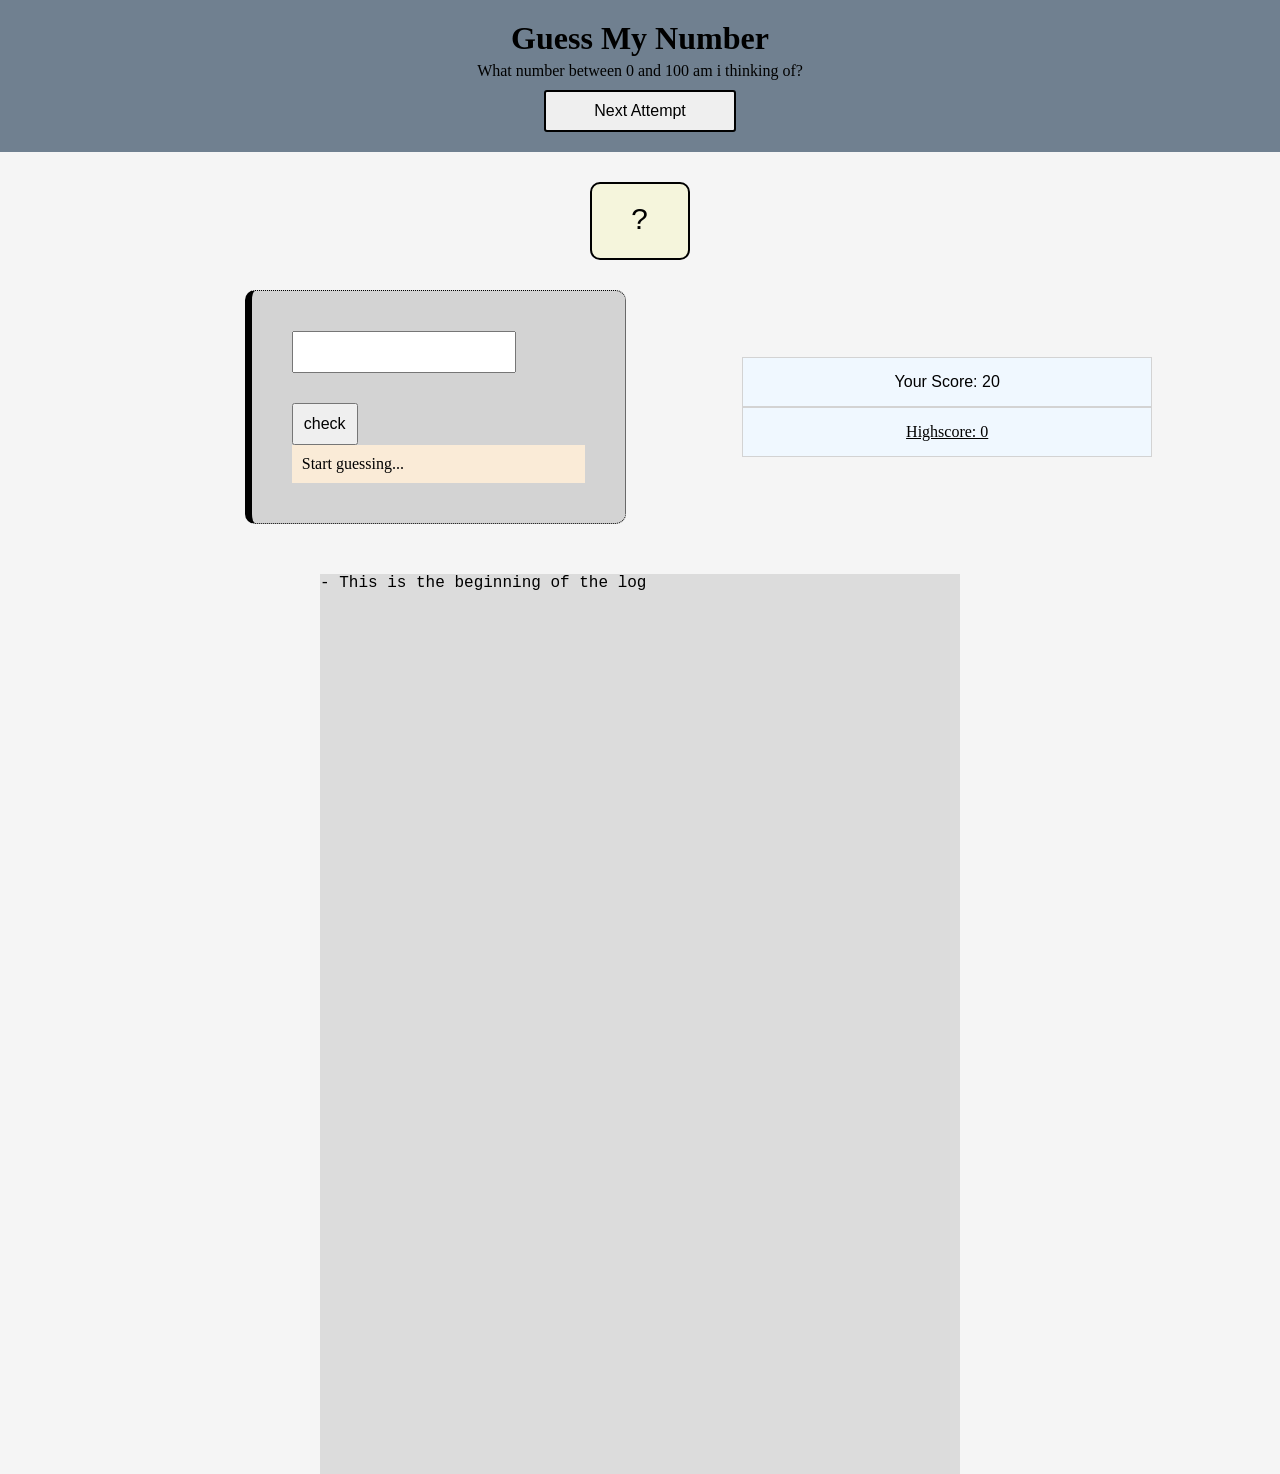
==== GuessMyNumber_Project/index.html @ 484ecf3c "Moved Scripts to new folders" ====
<html lang="en">
  <head>
    <meta charset="UTF-8" />
    <meta http-equiv="X-UA-Compatible" content="IE=edge" />
    <meta name="viewport" content="width=device-width, initial-scale=1.0" />
    <link rel="stylesheet" href="style.css" />
    <title>Guess My Number</title>
  </head>
  <body style="background-color: whitesmoke">
    <header>
      <h1>Guess My Number</h1>
      <p class="page-subtitle">
        What number between 0 and 100 am i thinking of?
      </p>
      <button class="restart-btn" type="button">Next Attempt</button>
    </header>
    <p class="mysteryNumber">?</p>
    <main>
      <section class="sectionLeft">
        <section class="form">
          <input
            type="number"
            name="numberInputField"
            id="numberGuessingField"
            class="numberInput"
          />
          <button class="checkBtn" type="button">check</button>
          <div class="numResponseUI">Start guessing...</div>
        </section>
      </section>
      <section class="sectionRight">
        <div class="current-score score_UI">Your Score: 20</div>
        <div class="high-score score_UI">Highscore: 0</div>
      </section>
    </main>
    <div class="guessing-log">- This is the beginning of the log</div>
  </body>
  <script src="app.js"></script>
</html>
---- GuessMyNumber_Project/style.css ----
* {
  margin: 0;
  padding: 0;
  box-sizing: border-box;
}

h1 {
  font-family: fantasy;
  text-align: center;
}

p {
  text-align: center;
  margin-top: 5px;
  margin-bottom: 0px;
}

.form {
  width: 62%;
  margin-left: auto;
  margin-right: auto;
  padding: 40px;
  background-color: lightgrey;
  border-style: dotted dotted dotted solid;
  border-width: 1px 1px 1px 7px;
  border-color: black;
  border-radius: 10px;
}

input,
button {
  padding: 10px;
  font-size: 16px;
}

main {
  display: flex;
  width: 80%;
  height: max-content;
  margin: auto;
  position: relative;
}

header {
  padding: 20 0 20 0;
  margin-bottom: 30px;
  background-color: slategrey;
}

.restart-btn {
  border-style: solid;
  border-radius: 3px;
  width: 15%;
  margin-left: 42.5%;
  margin-top: 10px;
}

.mysteryNumber {
  background-color: beige;
  padding: 20px;
  width: 100px;
  margin-left: auto;
  margin-right: auto;
  margin-bottom: 30px;
  text-align: center;
  border-style: solid;
  border-width: 2px;
  border-radius: 10px;
  font-size: 30px;
  font-family: "Courier New", Courier, monospace;
}

.sectionLeft {
  width: auto;
  width: 60%;
}

.sectionRight {
  width: 40%;
  text-align: center;
  align-self: center;
}

.numberInput {
  margin-bottom: 30px;
  width: 76.4%;
}

.numResponseUI {
  padding: 10px;
  background-color: antiquewhite;
}

.current-score {
  font-family: "Gill Sans", "Gill Sans MT", Calibri, "Trebuchet MS", sans-serif;
}

.high-score {
  text-decoration-style: initial;
  text-decoration-line: underline;
}

.score_UI {
  background-color: aliceblue;
  padding-top: 15px;
  padding-bottom: 15px;
  border-style: solid;
  border-width: 1px;
  border-color: lightgray;
}

.guessing-log {
  width: 50%;
  margin-left: 25%;
  margin-top: 50px;
  background-color: gainsboro;
  text-align: left;
  font-family: "Courier New", Courier, monospace;
  height: 100%;
}
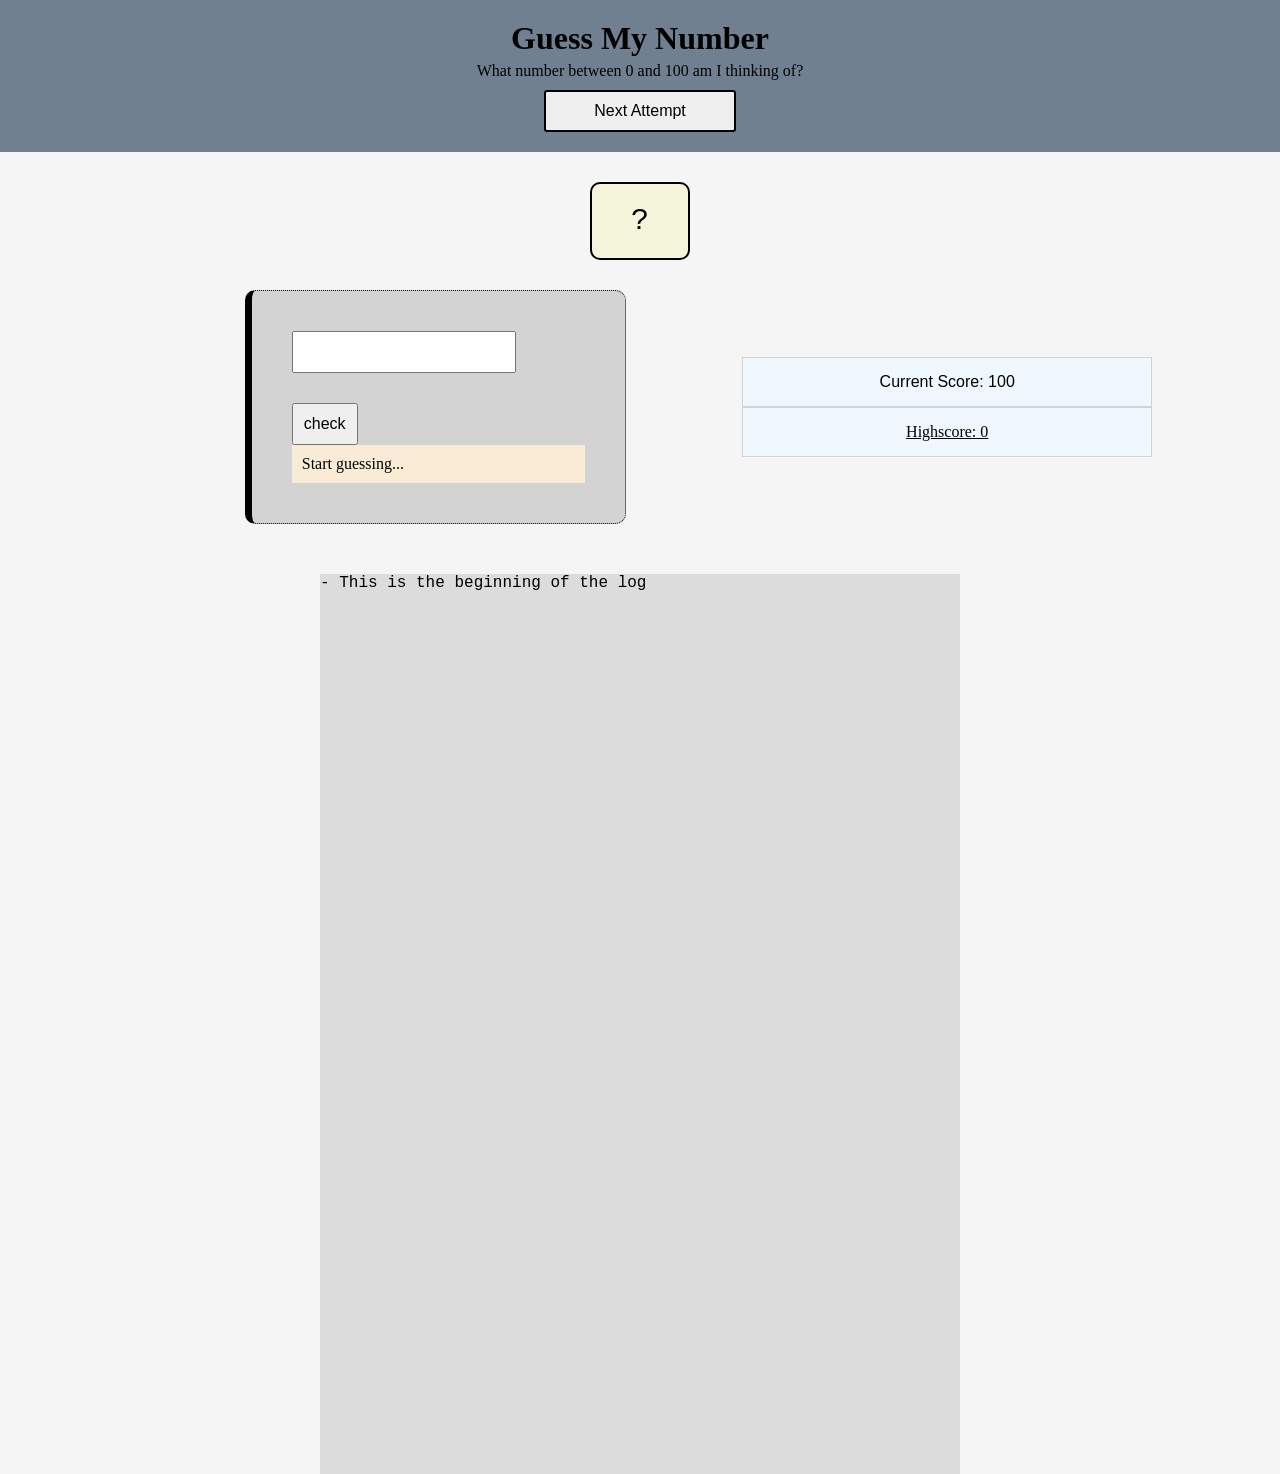
==== commit 3bfcfe9a: "Refactored js code and stored html elements in var" ====
--- a/GuessMyNumber_Project/index.html
+++ b/GuessMyNumber_Project/index.html
@@ -35,5 +35,5 @@
     </main>
     <div class="guessing-log">- This is the beginning of the log</div>
   </body>
-  <script src="app.js"></script>
+  <script src="GuessMyNumber.js"></script>
 </html>
